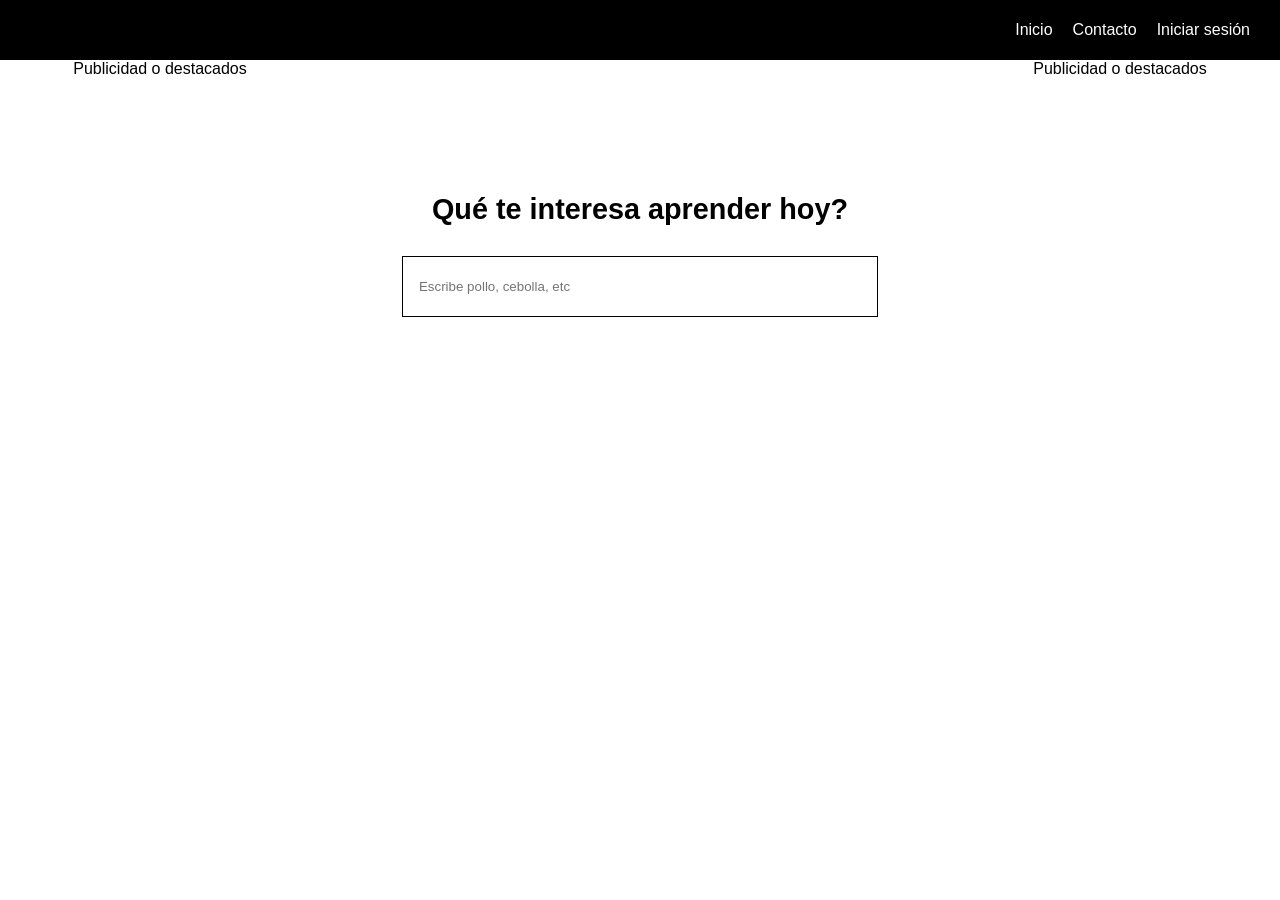
==== index.html @ 15be915e "Added the main files" ====
<!DOCTYPE html>
<html lang="en">
<head>
    <meta charset="UTF-8">
    <meta name="viewport" content="width=device-width, initial-scale=1.0">
    <title>Blog</title>

    <link rel="stylesheet" href="styles.css">
</head>
<body>
    <header class="nav">
        <nav class="links" id="links">
            <a href="#">Inicio</a>
            <a href="#">Contacto</a>
            <a href="#">Iniciar sesión</a>
        </nav>

        <div class="menu" id="menu">
            ☰
        </div>
    </header>
    
    <main>
        <aside class="ad left">Publicidad o destacados</aside>

        <section class="search_bar">
            <h1>Qué te interesa aprender hoy?</h1>
            <div class="contenedor" id="contenedor">
                <input type="text" id="input" placeholder="Escribe pollo, cebolla, etc">

                <ul class="sugerencias" id="sugerencias"></ul>
            </div>
        </section>

        <aside class="ad right">Publicidad o destacados</aside>
    </main>

    <script src="main.js"></script>
</body>
</html>
---- styles.css ----
* {
    margin: 0;
    padding: 0;
    box-sizing: border-box;
}

body{
    font-family: Arial, sans-serif;
}

main{
    display: grid;
    grid-template-columns: 1fr 2fr 1fr;
}

.nav{
    display: flex;
    justify-content: right; /*o space-between si necesito poner logo*/
    align-items: center;
    top: 0;
    position: sticky;
    height: 60px;
    padding: 15px 30px;
    background-color: black;
    color: white;
}

.links{
    display: flex;
    gap: 20px;
}

.links a{
    color: white;
    text-decoration: none;
    transition: 0.3s;
}

.links a:hover{
    color: blue;
}

.menu{
    display: none;
    padding: 0.25px;
    font-size: 1.5rem;
    cursor: pointer;
    line-height: 1;
}

.ad{
    text-align: center;
}
.search_bar{
    height:40vh;
    display: flex;
    align-items: center;
    justify-content: center;
    flex-direction: column;
    max-width: 700px;
    margin: 0 auto;
}

.contenedor{
    position: relative;
    display: flex;
    flex-wrap: wrap;
    align-items: center;
    border: 1px solid black;
    width: 100%;
    gap: 5px;
    padding: 8px;
}

.search_bar h1{
    font-size: 1.8rem;
    text-align: center;
    margin: 30px;
}

.contenedor input{
    width: 100%;
    min-width: 150px;
    padding: 0.85rem 0.5rem;
    border: none;
    outline: none;
}

.sugerencias{
    display: none;
    position: absolute;
    background-color: white;
    font-family: Arial;
    font-size: 16px;
    list-style: none;
    left: 0;
    right: 0;
    width: 100%;
    top: 100%;
}

.sugerencias li{
    cursor: pointer;
    color: black;
    padding: 8px 15px;
}

.sugerencias li:hover{
    background-color: #eee;
}

.tag{
    color: white;
    background-color: black;
    display: flex;
    align-items: center;
    border-radius: 15px;
    width: fit-content;
    padding: 5px 10px;
    gap: 6px;
}

.tag button{
    color: white;
    cursor: pointer;
    background-color: transparent;
    border: none;
    line-height: 1rem;
    padding: 0;
    font-size: 0.80rem;
    transition: 0.2s;
}

@media (max-width: 640px){
    .links{
        display: none;
        right: 0;
        flex-direction: column;
        justify-content: right;
        align-items: flex-end;
        position: absolute;
        top: 60px;
        width: 140px;
        background-color: black;
        padding: 20px;
    }

    .ad{
        display: none;
    }

    main{
        display: flex;
        justify-content: center;
    }

    .search_bar{
        width: 100%;
        padding: 0 20px;
        max-width: 100%;
    }

    .search_bar h1{
        font-size: 1.4rem;
        text-align: center;
    }

    .links.show{
        display: flex;
    }

    .menu{
        display: block;
    }
}
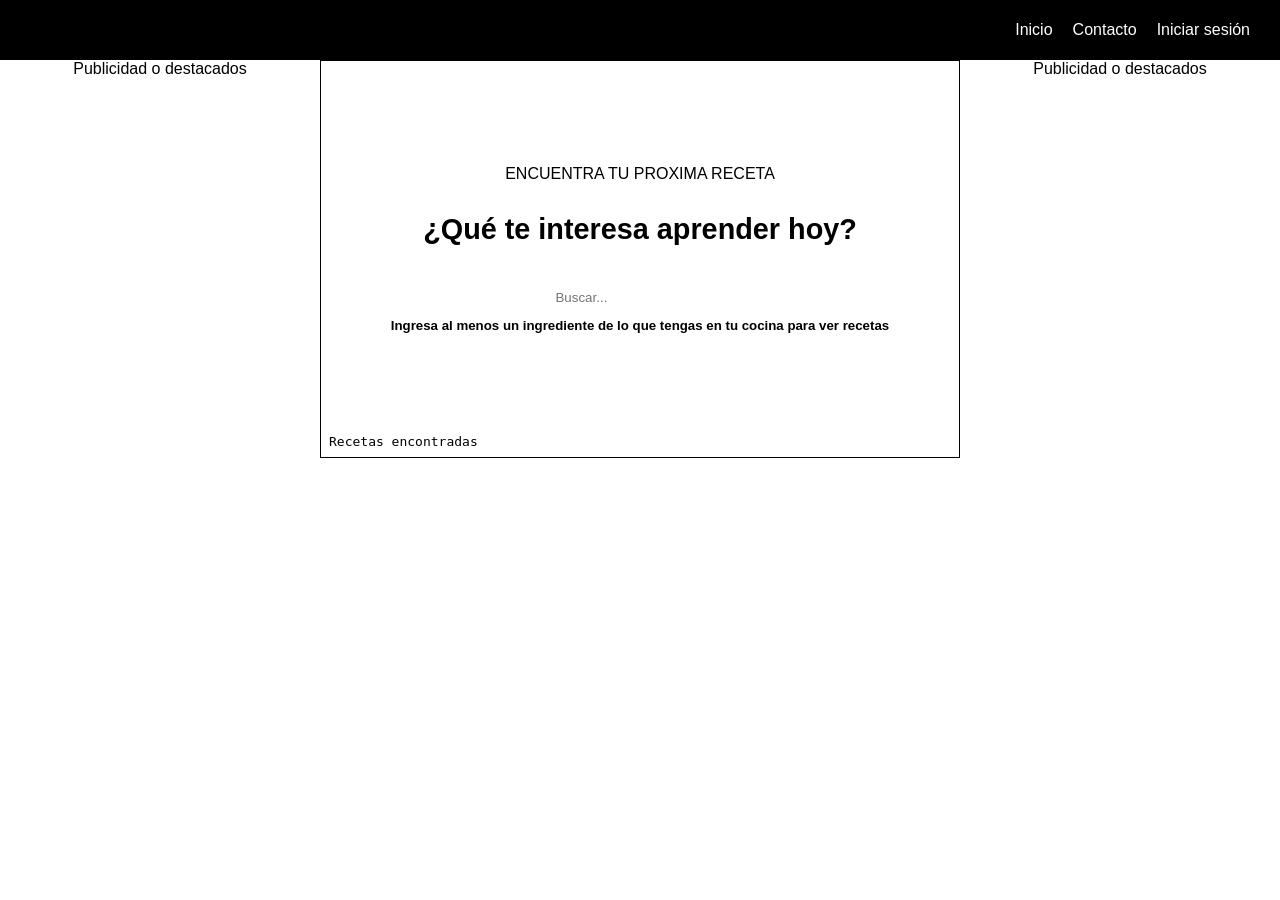
==== commit ce7fd078: "Update index.html Added elements" ====
--- a/index.html
+++ b/index.html
@@ -7,6 +7,7 @@
 
     <link rel="stylesheet" href="styles.css">
 </head>
+
 <body>
     <header class="nav">
         <nav class="links" id="links">
@@ -23,18 +24,25 @@
     <main>
         <aside class="ad left">Publicidad o destacados</aside>
 
-        <section class="search_bar">
-            <h1>Qué te interesa aprender hoy?</h1>
-            <div class="contenedor" id="contenedor">
-                <input type="text" id="input" placeholder="Escribe pollo, cebolla, etc">
+        <div class="contenedor">
+            <section class="search_bar">
+                <p>ENCUENTRA TU PROXIMA RECETA</p>
+                <h1>¿Qué te interesa aprender hoy?</h1>
+                <div class="contenedor_busqueda" id="contenedor_busqueda">
+                    <input type="text" id="input" placeholder="Buscar...">
 
-                <ul class="sugerencias" id="sugerencias"></ul>
-            </div>
-        </section>
+                    <ul class="sugerencias" id="sugerencias"></ul>
+                </div>
+                <h5>Ingresa al menos un ingrediente de lo que tengas en tu cocina para ver recetas</h5>
+            </section>
 
+            <samp id="recetas_count">Recetas encontradas</samp>
+            <div class="recetas_grid" id="recetas"></div>
+        </div>
+            
         <aside class="ad right">Publicidad o destacados</aside>
     </main>
 
     <script src="main.js"></script>
 </body>
-</html>+</html>
